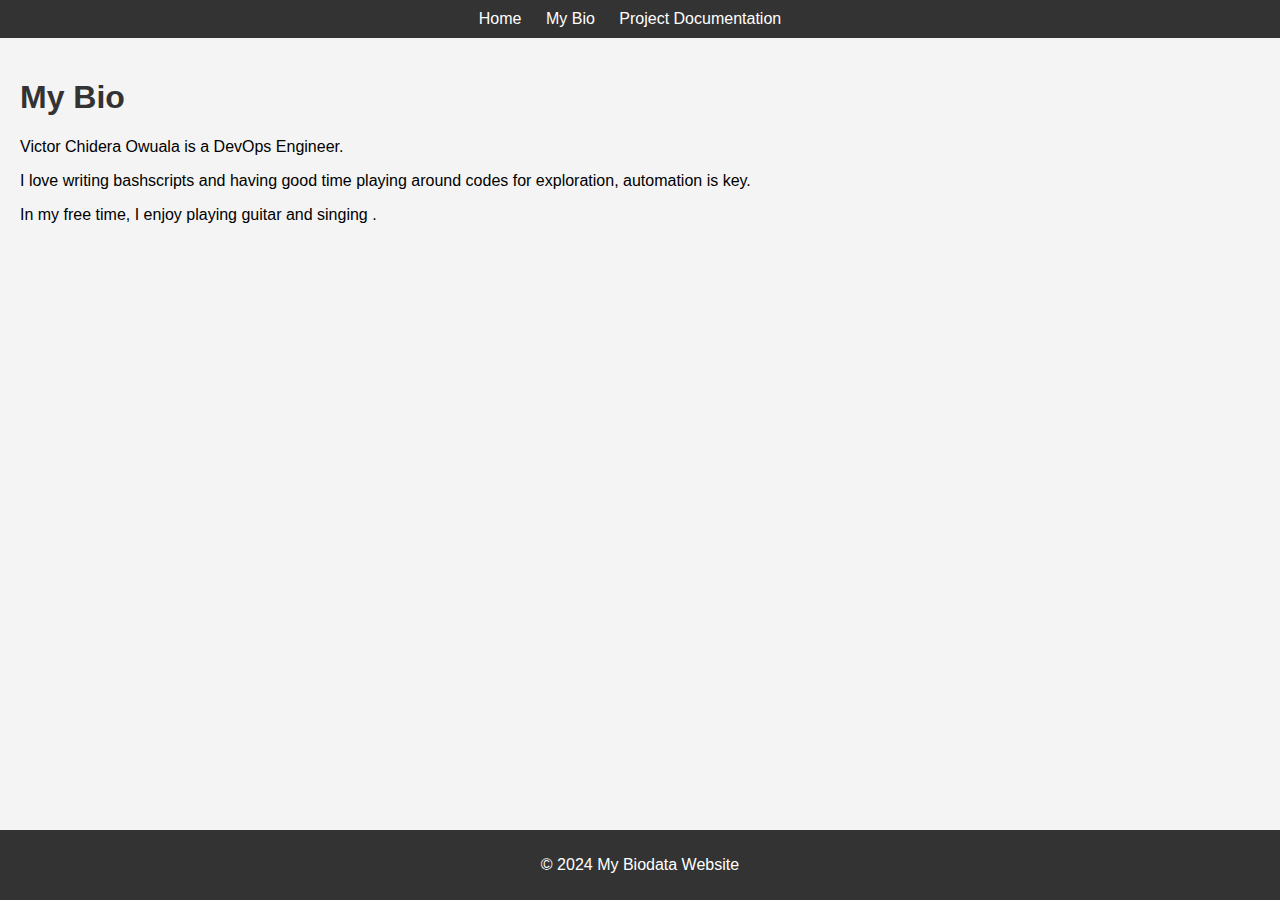
==== bio.html @ 3ab5165c "first commit" ====
<!DOCTYPE html>
<html lang="en">
<head>
    <meta charset="UTF-8">
    <meta name="viewport" content="width=device-width, initial-scale=1.0">
    <title>My Bio</title>
    <link rel="stylesheet" href="styles.css">
</head>
<body>
    <header>
        <nav>
            <ul>
                <li><a href="index.html">Home</a></li>
                <li><a href="bio.html">My Bio</a></li>
                <li><a href="project.html">Project Documentation</a></li>
            </ul>
        </nav>
    </header>
    <main>
        <h1>My Bio</h1>
        <p> Victor Chidera Owuala is a DevOps Engineer.</p>
        <p>I love writing bashscripts and having good time playing around codes for exploration, automation is key.</p>
        <p>In my free time, I enjoy playing guitar and singing .</p>
    </main>
    <footer>
        <p>&copy; 2024 My Biodata Website</p>
    </footer>
</body>
</html>
---- styles.css ----
body {
    font-family: Arial, sans-serif;
    margin: 0;
    padding: 0;
    background-color: #f4f4f4;
}

header {
    background-color: #333;
    color: white;
    padding: 10px 0;
    text-align: center;
}

nav ul {
    list-style-type: none;
    margin: 0;
    padding: 0;
}

nav ul li {
    display: inline;
    margin-right: 20px;
}

nav ul li a {
    color: white;
    text-decoration: none;
}

main {
    padding: 20px;
}

h1 {
    color: #333;
}

footer {
    background-color: #333;
    color: white;
    text-align: center;
    padding: 10px 0;
    position: fixed;
    bottom: 0;
    width: 100%;
}
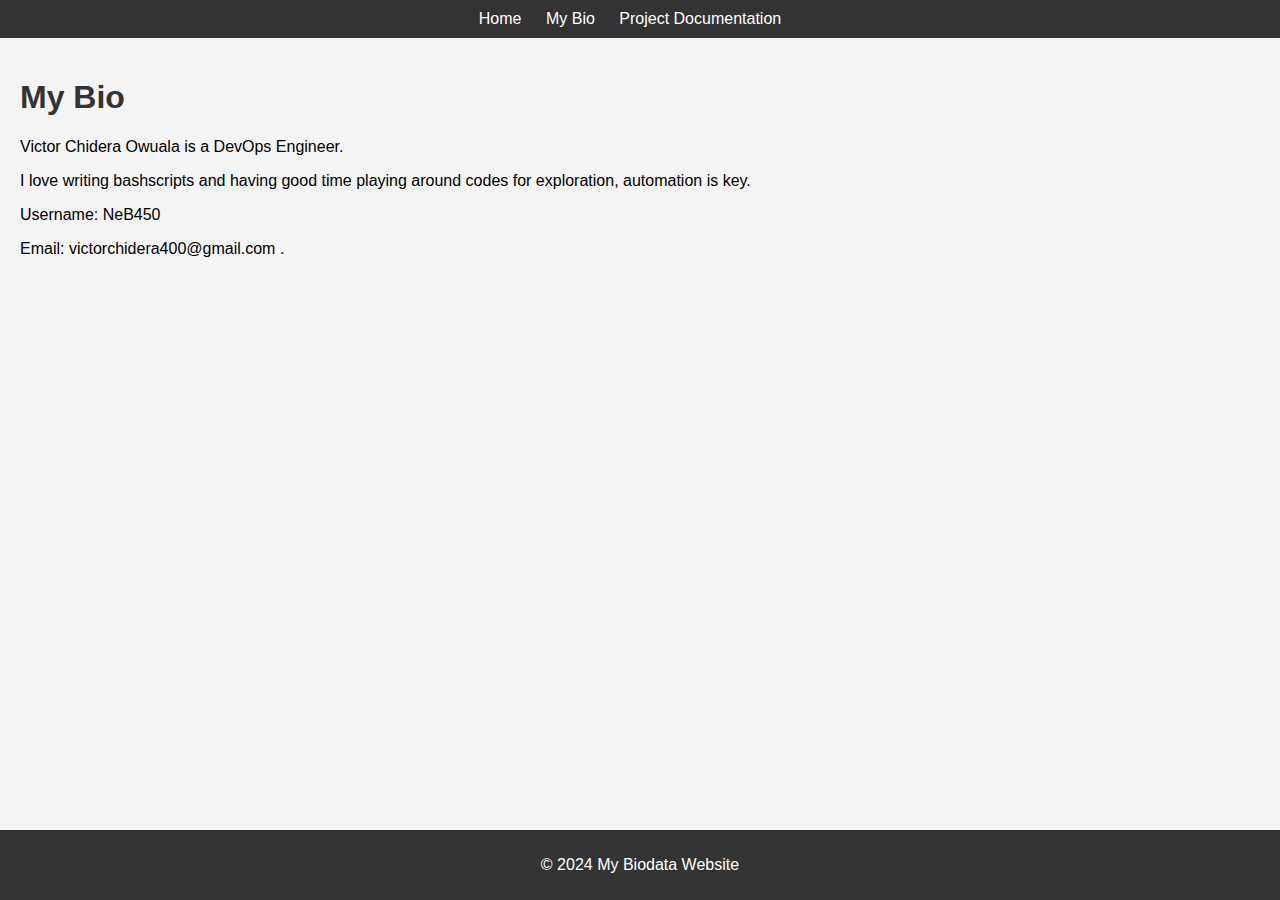
==== commit 8abfc411: "new commit" ====
--- a/bio.html
+++ b/bio.html
@@ -20,7 +20,8 @@
         <h1>My Bio</h1>
         <p> Victor Chidera Owuala is a DevOps Engineer.</p>
         <p>I love writing bashscripts and having good time playing around codes for exploration, automation is key.</p>
-        <p>In my free time, I enjoy playing guitar and singing .</p>
+        <p>Username: NeB450 </p>
+        <p>Email: victorchidera400@gmail.com .</p>
     </main>
     <footer>
         <p>&copy; 2024 My Biodata Website</p>
